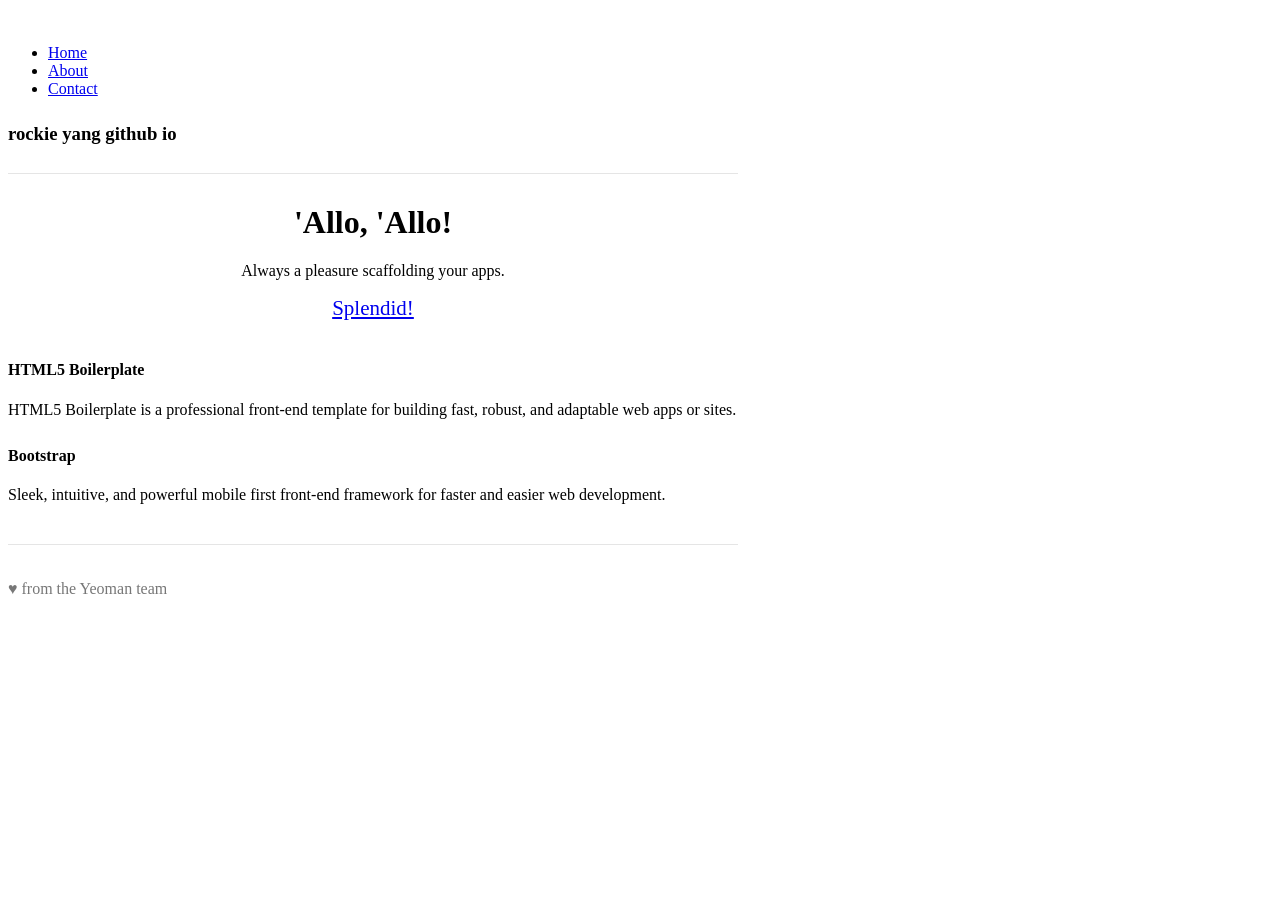
==== app/index.html @ 7a40bcc2 "init using yeoman gulp-webapp" ====
<!doctype html>
<html lang="">
  <head>
    <meta charset="utf-8">
    <meta name="description" content="">
    <meta name="viewport" content="width=device-width, initial-scale=1">
    <title>rockie yang github io</title>

    <link rel="apple-touch-icon" href="apple-touch-icon.png">
    <!-- Place favicon.ico in the root directory -->

    <!-- build:css styles/vendor.css -->
    <!-- bower:css -->
    <link rel="stylesheet" href="/bower_components/bootstrap/dist/css/bootstrap.css" />
    <!-- endbower -->
    <!-- endbuild -->

    <!-- build:css styles/main.css -->
    <link rel="stylesheet" href="styles/main.css">
    <!-- endbuild -->
    
  </head>
  <body>
    <!--[if lt IE 10]>
      <p class="browserupgrade">You are using an <strong>outdated</strong> browser. Please <a href="http://browsehappy.com/">upgrade your browser</a> to improve your experience.</p>
    <![endif]-->
    
    <div class="container">
      <div class="header">
        <ul class="nav nav-pills pull-right">
          <li class="active"><a href="#">Home</a></li>
          <li><a href="#">About</a></li>
          <li><a href="#">Contact</a></li>
        </ul>
        <h3 class="text-muted">rockie yang github io</h3>
      </div>

      <div class="jumbotron">
        <h1>'Allo, 'Allo!</h1>
        <p class="lead">Always a pleasure scaffolding your apps.</p>
        <p><a class="btn btn-lg btn-success" href="#">Splendid!</a></p>
      </div>

      <div class="row marketing">
        <div class="col-lg-6">
          <h4>HTML5 Boilerplate</h4>
          <p>HTML5 Boilerplate is a professional front-end template for building fast, robust, and adaptable web apps or sites.</p>
          
          <h4>Bootstrap</h4>
          <p>Sleek, intuitive, and powerful mobile first front-end framework for faster and easier web development.</p>
        </div>
      </div>

      <div class="footer">
        <p>♥ from the Yeoman team</p>
      </div>
    </div>
    
    <!-- Google Analytics: change UA-XXXXX-X to be your site's ID. -->
    <script>
      (function(b,o,i,l,e,r){b.GoogleAnalyticsObject=l;b[l]||(b[l]=
      function(){(b[l].q=b[l].q||[]).push(arguments)});b[l].l=+new Date;
      e=o.createElement(i);r=o.getElementsByTagName(i)[0];
      e.src='https://www.google-analytics.com/analytics.js';
      r.parentNode.insertBefore(e,r)}(window,document,'script','ga'));
      ga('create','UA-XXXXX-X');ga('send','pageview');
    </script>

    <!-- build:js scripts/vendor.js -->
    <!-- bower:js -->
    <script src="/bower_components/jquery/dist/jquery.js"></script>
    <!-- endbower -->
    <!-- endbuild -->
    
    <!-- build:js scripts/plugins.js -->
    <script src="/bower_components/bootstrap/js/affix.js"></script>
    <script src="/bower_components/bootstrap/js/alert.js"></script>
    <script src="/bower_components/bootstrap/js/dropdown.js"></script>
    <script src="/bower_components/bootstrap/js/tooltip.js"></script>
    <script src="/bower_components/bootstrap/js/modal.js"></script>
    <script src="/bower_components/bootstrap/js/transition.js"></script>
    <script src="/bower_components/bootstrap/js/button.js"></script>
    <script src="/bower_components/bootstrap/js/popover.js"></script>
    <script src="/bower_components/bootstrap/js/carousel.js"></script>
    <script src="/bower_components/bootstrap/js/scrollspy.js"></script>
    <script src="/bower_components/bootstrap/js/collapse.js"></script>
    <script src="/bower_components/bootstrap/js/tab.js"></script>
    <!-- endbuild -->
    
    <!-- build:js scripts/main.js -->
    <script src="scripts/main.js"></script>
    <!-- endbuild -->
  </body>
</html>
---- app/styles/main.css ----
.browserupgrade {
  margin: 0.2em 0;
  background: #ccc;
  color: #000;
  padding: 0.2em 0;
}

/* Space out content a bit */
body {
  padding-top: 20px;
  padding-bottom: 20px;
}

/* Everything but the jumbotron gets side spacing for mobile first views */
.header,
.marketing,
.footer {
  padding-left: 15px;
  padding-right: 15px;
}

/* Custom page header */
.header {
  border-bottom: 1px solid #e5e5e5;
}

/* Make the masthead heading the same height as the navigation */
.header h3 {
  margin-top: 0;
  margin-bottom: 0;
  line-height: 40px;
  padding-bottom: 19px;
}

/* Custom page footer */
.footer {
  padding-top: 19px;
  color: #777;
  border-top: 1px solid #e5e5e5;
}

.container-narrow > hr {
  margin: 30px 0;
}

/* Main marketing message and sign up button */
.jumbotron {
  text-align: center;
  border-bottom: 1px solid #e5e5e5;
}

.jumbotron .btn {
  font-size: 21px;
  padding: 14px 24px;
}

/* Supporting marketing content */
.marketing {
  margin: 40px 0;
}

.marketing p + h4 {
  margin-top: 28px;
}

/* Responsive: Portrait tablets and up */
@media screen and (min-width: 768px) {
  .container {
    max-width: 730px;
  }

  /* Remove the padding we set earlier */
  .header,
  .marketing,
  .footer {
    padding-left: 0;
    padding-right: 0;
  }

  /* Space out the masthead */
  .header {
    margin-bottom: 30px;
  }

  /* Remove the bottom border on the jumbotron for visual effect */
  .jumbotron {
    border-bottom: 0;
  }
}
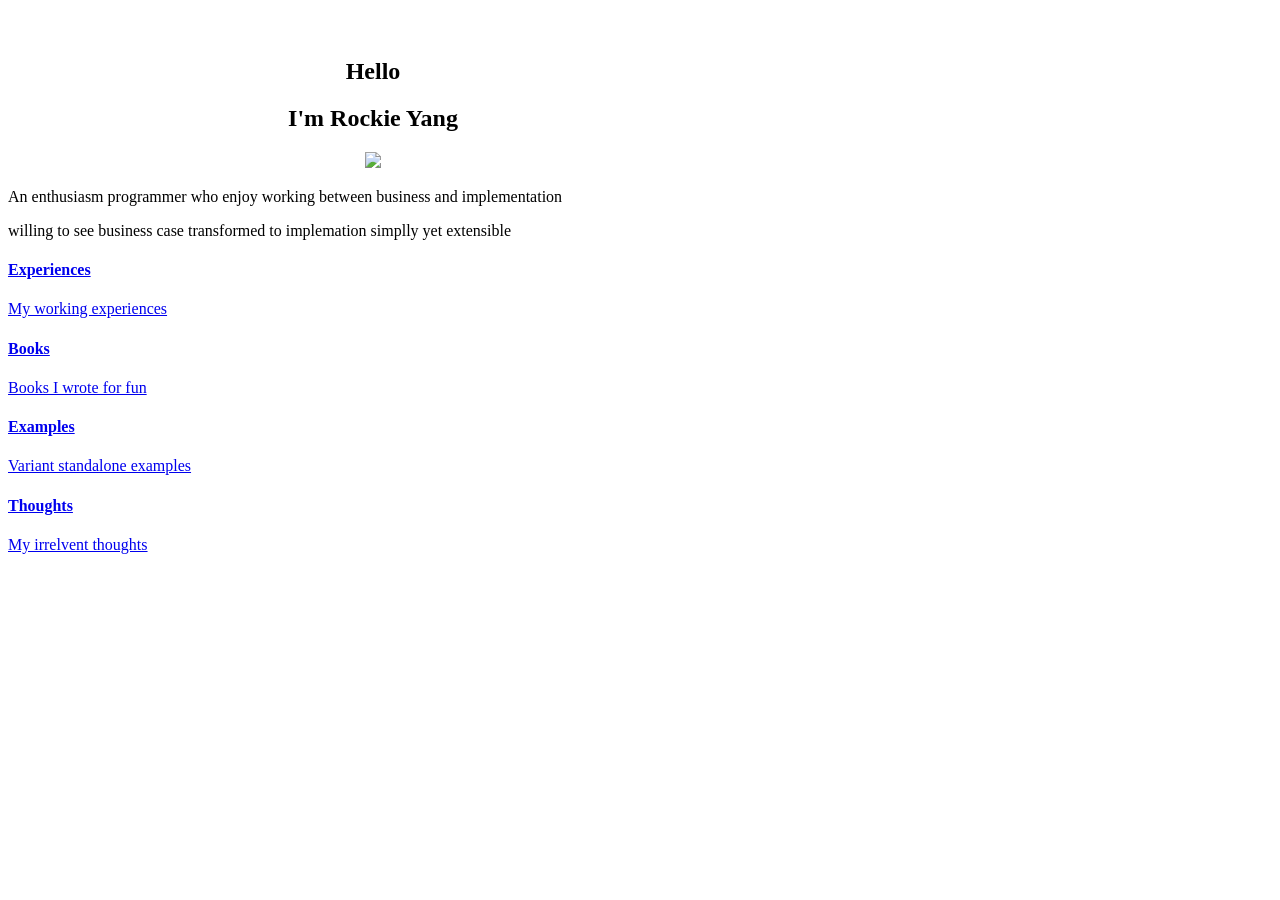
==== commit aadd96ab: "add sidebar" ====
--- a/app/index.html
+++ b/app/index.html
@@ -1,77 +1,92 @@
 <!doctype html>
 <html lang="">
-  <head>
+
+<head>
     <meta charset="utf-8">
     <meta name="description" content="">
     <meta name="viewport" content="width=device-width, initial-scale=1">
     <title>rockie yang github io</title>
-
     <link rel="apple-touch-icon" href="apple-touch-icon.png">
     <!-- Place favicon.ico in the root directory -->
-
     <!-- build:css styles/vendor.css -->
     <!-- bower:css -->
     <link rel="stylesheet" href="/bower_components/bootstrap/dist/css/bootstrap.css" />
     <!-- endbower -->
     <!-- endbuild -->
-
     <!-- build:css styles/main.css -->
     <link rel="stylesheet" href="styles/main.css">
     <!-- endbuild -->
-    
-  </head>
-  <body>
+</head>
+
+<body>
     <!--[if lt IE 10]>
       <p class="browserupgrade">You are using an <strong>outdated</strong> browser. Please <a href="http://browsehappy.com/">upgrade your browser</a> to improve your experience.</p>
     <![endif]-->
-    
     <div class="container">
-      <div class="header">
-        <ul class="nav nav-pills pull-right">
-          <li class="active"><a href="#">Home</a></li>
-          <li><a href="#">About</a></li>
-          <li><a href="#">Contact</a></li>
-        </ul>
-        <h3 class="text-muted">rockie yang github io</h3>
-      </div>
+        <div class="jumbotron">
+            <h2>Hello</h2>
+            <h2>I'm Rockie Yang</h2>
+            <div class="row">
+                <div class="col-sm-3">
+                    <img src="https://avatars.githubusercontent.com/rockie-yang" width="150px">
+                </div>
+                <div class="col-sm-9">
+                    <p align="left">
+                        An enthusiasm programmer who enjoy working between business and implementation</p>
+                    <p align="left">willing to see business case transformed to implemation simplly yet extensible</p>
+                </div>
+            </div>
+        </div>
+    </div>
+    <div class="container">
+        <div class="row">
+            <div class="col-lg-9">
+            </div>
+            <div class="col-lg-3">
+                <div class="list-group">
+                    <a href="#" class="list-group-item active">
+                        <h4 class="list-group-item-heading">Experiences</h4>
+                        <p lass="list-group-item-text">My working experiences</p>
+                    </a>
+                    <a href="#" class="list-group-item">
+                        <h4 class="list-group-item-heading">Books</h4>
+                        <p lass="list-group-item-text">Books I wrote for fun</p>
+                    </a>
+                    <a href="#" class="list-group-item">
+                        <h4 class="list-group-item-heading">Examples</h4>
+                        <p lass="list-group-item-text">Variant standalone examples</p>
+                    </a>
+                    <a href="#" class="list-group-item">
+                        <h4 class="list-group-item-heading">Thoughts</h4>
+                        <p lass="list-group-item-text">My irrelvent thoughts</p>
+                    </a>
+                </div>
+            </div>
+        </div>
+    </div>
 
-      <div class="jumbotron">
-        <h1>'Allo, 'Allo!</h1>
-        <p class="lead">Always a pleasure scaffolding your apps.</p>
-        <p><a class="btn btn-lg btn-success" href="#">Splendid!</a></p>
-      </div>
-
-      <div class="row marketing">
-        <div class="col-lg-6">
-          <h4>HTML5 Boilerplate</h4>
-          <p>HTML5 Boilerplate is a professional front-end template for building fast, robust, and adaptable web apps or sites.</p>
-          
-          <h4>Bootstrap</h4>
-          <p>Sleek, intuitive, and powerful mobile first front-end framework for faster and easier web development.</p>
-        </div>
-      </div>
-
-      <div class="footer">
-        <p>♥ from the Yeoman team</p>
-      </div>
-    </div>
-    
     <!-- Google Analytics: change UA-XXXXX-X to be your site's ID. -->
     <script>
-      (function(b,o,i,l,e,r){b.GoogleAnalyticsObject=l;b[l]||(b[l]=
-      function(){(b[l].q=b[l].q||[]).push(arguments)});b[l].l=+new Date;
-      e=o.createElement(i);r=o.getElementsByTagName(i)[0];
-      e.src='https://www.google-analytics.com/analytics.js';
-      r.parentNode.insertBefore(e,r)}(window,document,'script','ga'));
-      ga('create','UA-XXXXX-X');ga('send','pageview');
+    (function(b, o, i, l, e, r) {
+        b.GoogleAnalyticsObject = l;
+        b[l] || (b[l] =
+            function() {
+                (b[l].q = b[l].q || []).push(arguments)
+            });
+        b[l].l = +new Date;
+        e = o.createElement(i);
+        r = o.getElementsByTagName(i)[0];
+        e.src = 'https://www.google-analytics.com/analytics.js';
+        r.parentNode.insertBefore(e, r)
+    }(window, document, 'script', 'ga'));
+    ga('create', 'UA-XXXXX-X');
+    ga('send', 'pageview');
     </script>
-
     <!-- build:js scripts/vendor.js -->
     <!-- bower:js -->
     <script src="/bower_components/jquery/dist/jquery.js"></script>
     <!-- endbower -->
     <!-- endbuild -->
-    
     <!-- build:js scripts/plugins.js -->
     <script src="/bower_components/bootstrap/js/affix.js"></script>
     <script src="/bower_components/bootstrap/js/alert.js"></script>
@@ -86,9 +101,9 @@
     <script src="/bower_components/bootstrap/js/collapse.js"></script>
     <script src="/bower_components/bootstrap/js/tab.js"></script>
     <!-- endbuild -->
-    
     <!-- build:js scripts/main.js -->
     <script src="scripts/main.js"></script>
     <!-- endbuild -->
-  </body>
+</body>
+
 </html>
--- a/app/styles/main.css
+++ b/app/styles/main.css
@@ -45,6 +45,7 @@
 
 /* Main marketing message and sign up button */
 .jumbotron {
+  padding-top: 10px;
   text-align: center;
   border-bottom: 1px solid #e5e5e5;
 }
